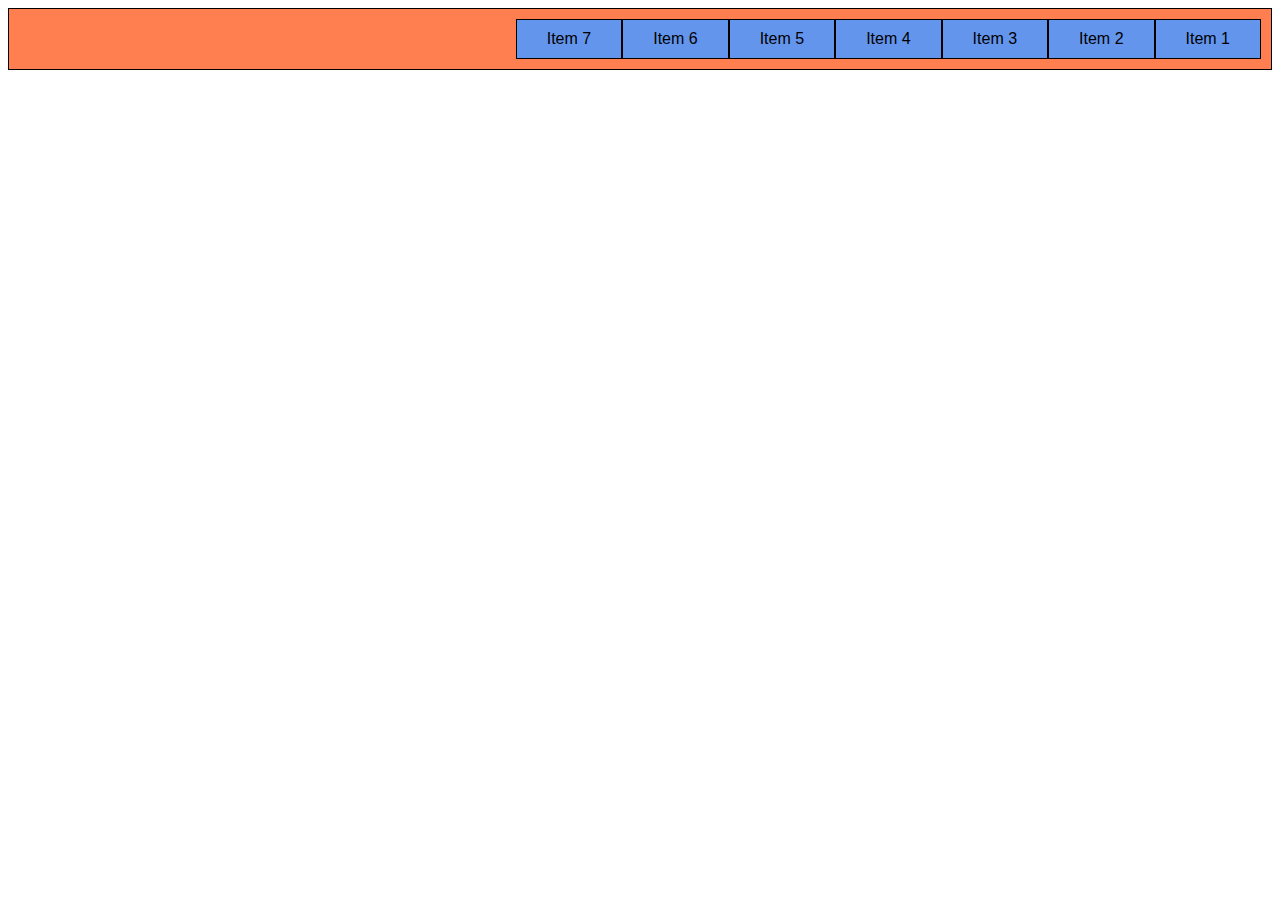
==== src/flexbox.html @ 91ded2d2 "renamed as flexbox" ====
<!DOCTYPE html>
<html lang="en">
<head>
    <meta charset="UTF-8">
    <meta name="viewport" content="width=device-width, initial-scale=1.0">
    <title>Document</title>
</head>
<body>
    <!DOCTYPE html>
<html>
    <head>
        <title>Flexbox Practice</title>
        <style>
            #container {
                background-color:coral;
                border: 1px solid black;
                font-family: sans-serif;
                padding: 10px;
                display: flex;
                flex-direction: row-reverse;
                flex-wrap: wrap-reverse;
            }

            .item {
                border: 1px solid black;
                padding: 10px 30px;
                background-color: cornflowerblue;
            }
        </style>
    </head>
    <body>
        <div id="container">
            <div id="item-1" class="item">
                Item 1
            </div>
            <div id="item-2" class="item">
                Item 2
            </div>
            <div id="item-3" class="item">
                Item 3
            </div>
            <div id="item-4" class="item">
                Item 4
            </div>
            <div id="item-5" class="item">
                Item 5
            </div>
            <div id="item-6" class="item">
                Item 6
            </div>
            <div id="item-7" class="item">
                Item 7
            </div>

        </div>
    </body>
</html>
</body>
</html>
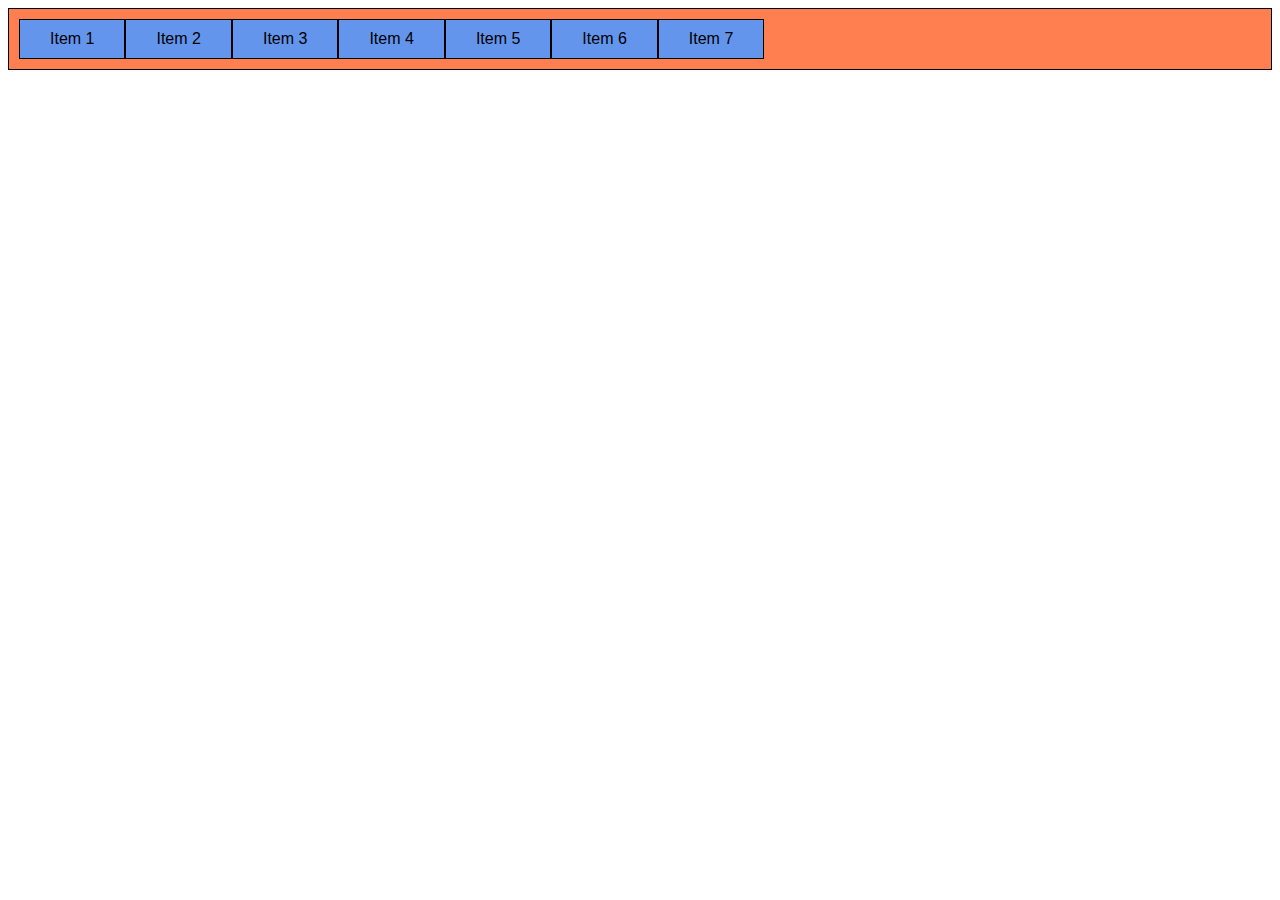
==== commit 7c4cf204: "asd" ====
--- a/src/flexbox.html
+++ b/src/flexbox.html
@@ -17,8 +17,8 @@
                 font-family: sans-serif;
                 padding: 10px;
                 display: flex;
-                flex-direction: row-reverse;
-                flex-wrap: wrap-reverse;
+                flex-direction: row;
+                flex-wrap: wrap;
             }
 
             .item {
@@ -51,7 +51,6 @@
             <div id="item-7" class="item">
                 Item 7
             </div>
-
         </div>
     </body>
 </html>
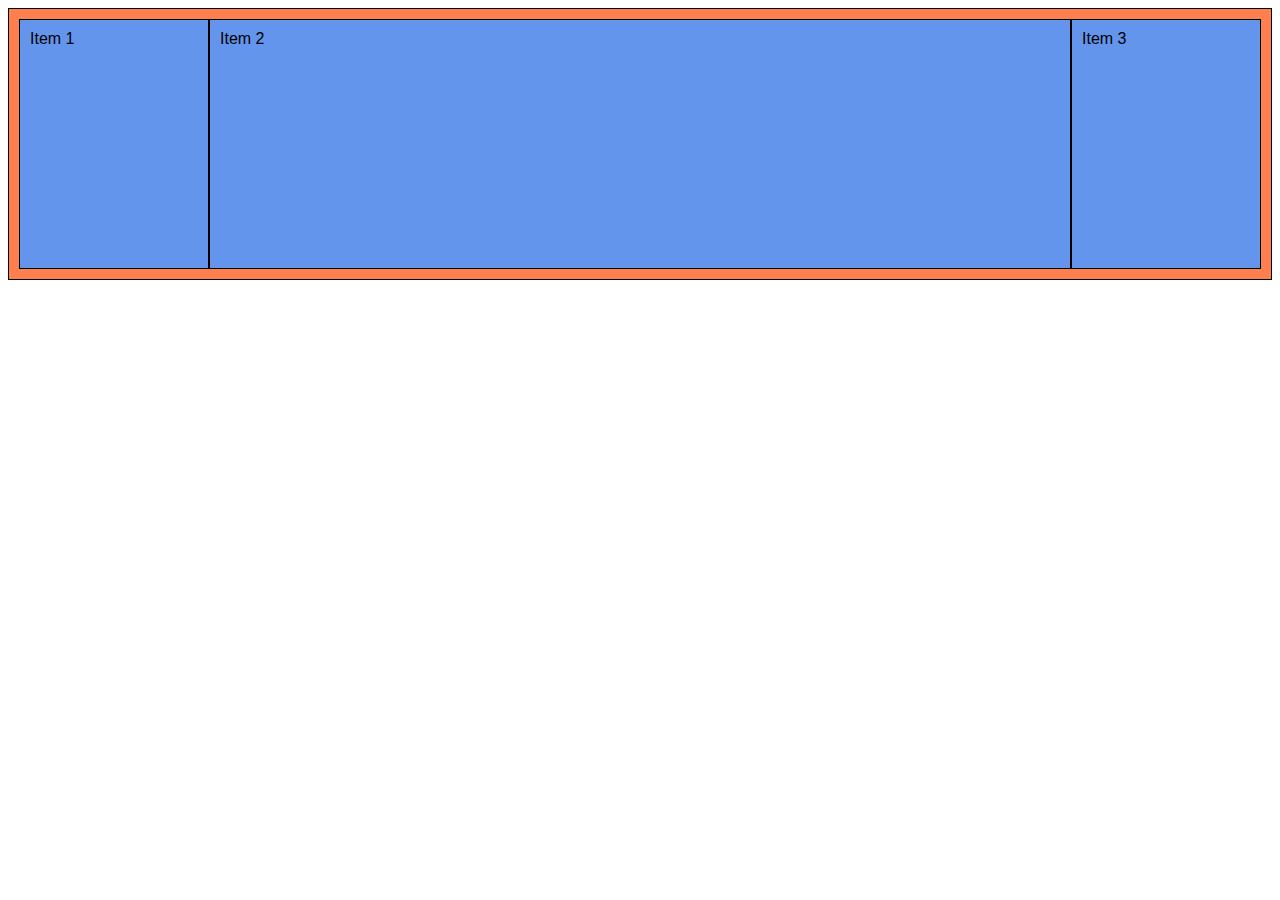
==== commit d56cf8a7: "dupe" ====
--- a/src/flexbox.html
+++ b/src/flexbox.html
@@ -18,13 +18,25 @@
                 padding: 10px;
                 display: flex;
                 flex-direction: row;
-                flex-wrap: wrap;
+                height: 250px;
+                
             }
 
             .item {
                 border: 1px solid black;
-                padding: 10px 30px;
+                padding: 10px ;
                 background-color: cornflowerblue;
+            }
+
+            #item-1{
+                flex: 1;
+            }
+
+            #item-2{
+                flex: 5;
+            }
+            #item-3{
+                flex: 1;
             }
         </style>
     </head>
@@ -39,10 +51,10 @@
             <div id="item-3" class="item">
                 Item 3
             </div>
-            <div id="item-4" class="item">
+            <!-- <div id="item-4" class="item">
                 Item 4
-            </div>
-            <div id="item-5" class="item">
+            </div> -->
+            <!-- <div id="item-5" class="item">
                 Item 5
             </div>
             <div id="item-6" class="item">
@@ -50,7 +62,7 @@
             </div>
             <div id="item-7" class="item">
                 Item 7
-            </div>
+            </div> -->
         </div>
     </body>
 </html>
